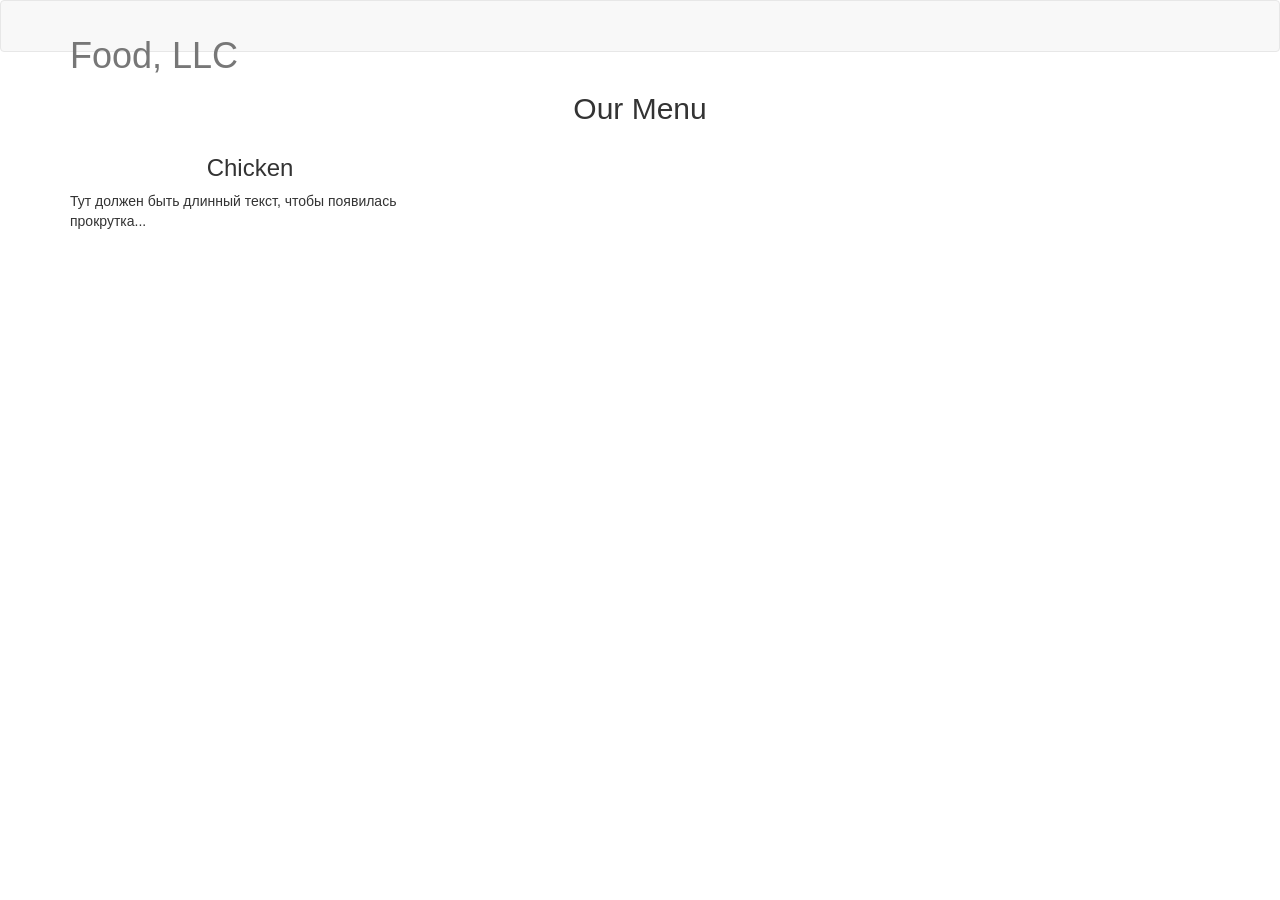
==== index.html @ d443d32d "Update and rename lol.html to index.html" ====
<!DOCTYPE html>
<html lang="ru">
<head>
    <meta charset="utf-8">
    <meta name="viewport" content="width=device-width, initial-scale=1">
    <title>Module 3 Solution</title>
    <link rel="stylesheet" href="https://maxcdn.bootstrapcdn.com/bootstrap/3.3.7/css/bootstrap.min.css">
    <link rel="stylesheet" href="css/style.css">
</head>
<body>

  <header>
    <nav id="header-nav" class="navbar navbar-default">
      <div class="container">
        <div class="navbar-header">
          <a href="index.html" class="navbar-brand">
            <h1>Food, LLC</h1>
          </a>

          <button type="button" class="navbar-toggle collapsed visible-xs" data-toggle="collapse" data-target="#collapsable-nav">
            <span class="icon-bar"></span>
            <span class="icon-bar"></span>
            <span class="icon-bar"></span>
          </button>
        </div>

        <div id="collapsable-nav" class="collapse navbar-collapse">
           <ul id="nav-list" class="nav navbar-nav navbar-right visible-xs text-center">
            <li><a href="#">Chicken</a></li>
            <li><a href="#">Beef</a></li>
            <li><a href="#">Sushi</a></li>
          </ul>
        </div>
      </div>
    </nav>
  </header>

  <div class="container">
    <h2 class="text-center">Our Menu</h2>
    
    <div class="row">
      <div class="col-md-4 col-sm-6 col-xs-12">
        <div class="content-box">
          <h3 class="text-center">Chicken</h3>
          <p>Тут должен быть длинный текст, чтобы появилась прокрутка...</p>
        </div>
      </div>
      </div>
  </div>

  <script src="https://code.jquery.com/jquery-2.1.4.min.js"></script>
  <script src="https://maxcdn.bootstrapcdn.com/bootstrap/3.3.7/js/bootstrap.min.js"></script>
</body>
</html>
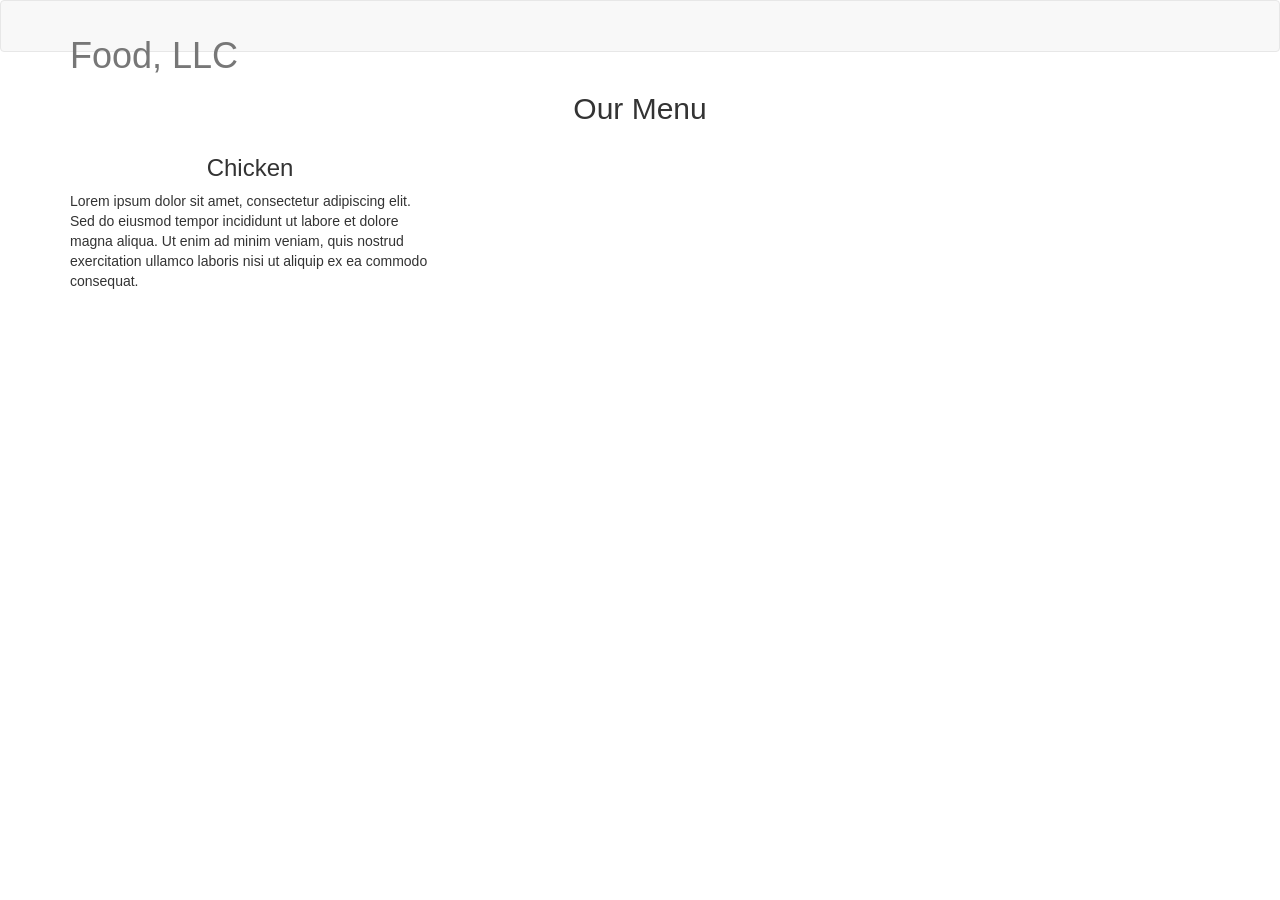
==== commit 3a3dd400: "Update index.html" ====
--- a/index.html
+++ b/index.html
@@ -42,7 +42,7 @@
       <div class="col-md-4 col-sm-6 col-xs-12">
         <div class="content-box">
           <h3 class="text-center">Chicken</h3>
-          <p>Тут должен быть длинный текст, чтобы появилась прокрутка...</p>
+          <p>Lorem ipsum dolor sit amet, consectetur adipiscing elit. Sed do eiusmod tempor incididunt ut labore et dolore magna aliqua. Ut enim ad minim veniam, quis nostrud exercitation ullamco laboris nisi ut aliquip ex ea commodo consequat.</p>
         </div>
       </div>
       </div>
@@ -52,3 +52,4 @@
   <script src="https://maxcdn.bootstrapcdn.com/bootstrap/3.3.7/js/bootstrap.min.js"></script>
 </body>
 </html>
+
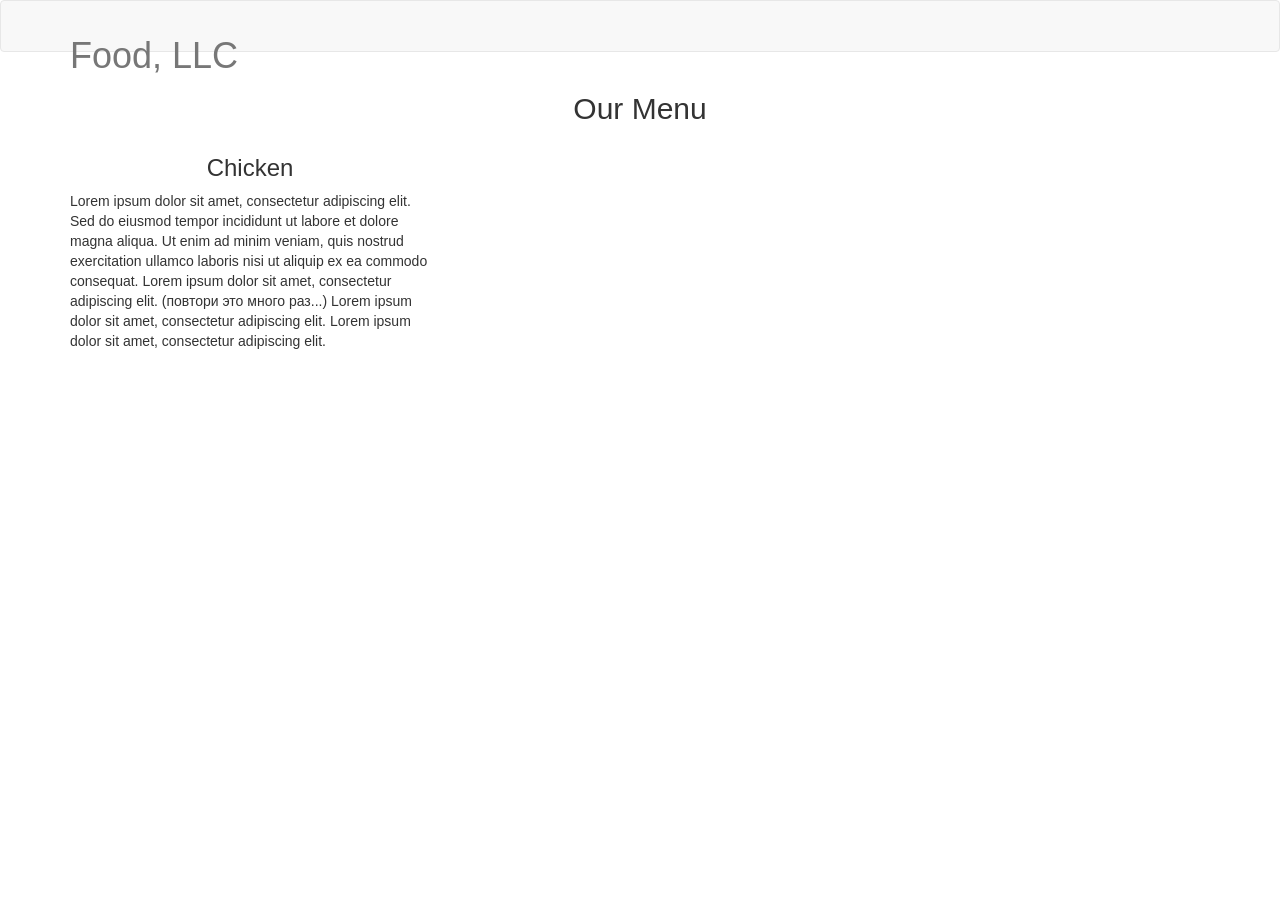
==== commit 4965d2a0: "Update index.html" ====
--- a/index.html
+++ b/index.html
@@ -42,7 +42,10 @@
       <div class="col-md-4 col-sm-6 col-xs-12">
         <div class="content-box">
           <h3 class="text-center">Chicken</h3>
-          <p>Lorem ipsum dolor sit amet, consectetur adipiscing elit. Sed do eiusmod tempor incididunt ut labore et dolore magna aliqua. Ut enim ad minim veniam, quis nostrud exercitation ullamco laboris nisi ut aliquip ex ea commodo consequat.</p>
+          <p>Lorem ipsum dolor sit amet, consectetur adipiscing elit. Sed do eiusmod tempor incididunt ut labore et dolore magna aliqua. Ut enim ad minim veniam, quis nostrud exercitation ullamco laboris nisi ut aliquip ex ea commodo consequat.
+          Lorem ipsum dolor sit amet, consectetur adipiscing elit. (повтори это много раз...)
+    Lorem ipsum dolor sit amet, consectetur adipiscing elit. 
+    Lorem ipsum dolor sit amet, consectetur adipiscing elit.</p>
         </div>
       </div>
       </div>
@@ -53,3 +56,4 @@
 </body>
 </html>
 
+
